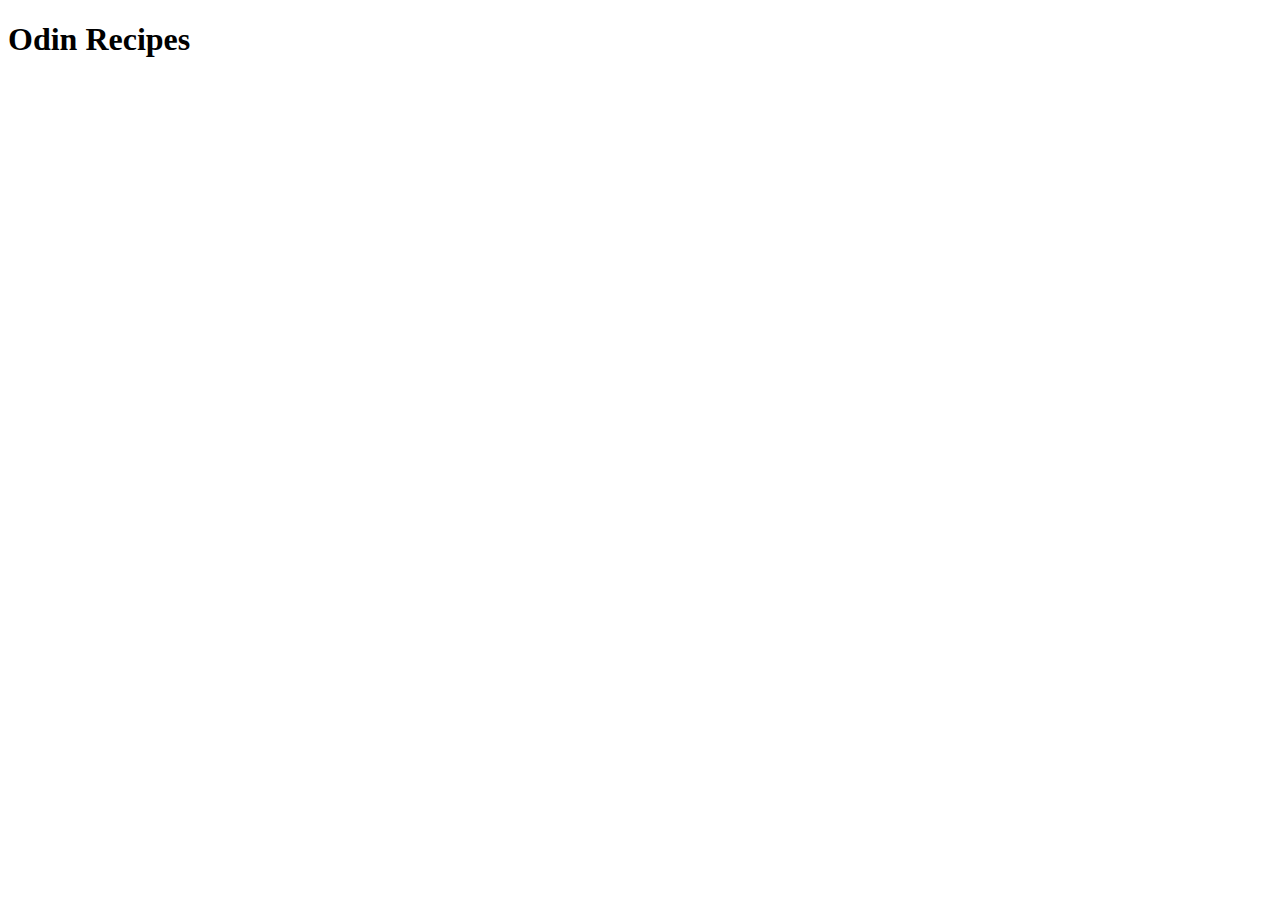
==== index.html @ fa386df6 "First commit of my TOP Recipes project" ====
<!DOCTYPE html>
<html lang="en">
<head>
    <meta charset="UTF-8">
    <meta http-equiv="X-UA-Compatible" content="IE=edge">
    <meta name="viewport" content="width=device-width, initial-scale=1.0">
    <title>Document</title>
</head>
<body>
    <h1>Odin Recipes</h1>
</body>
</html>
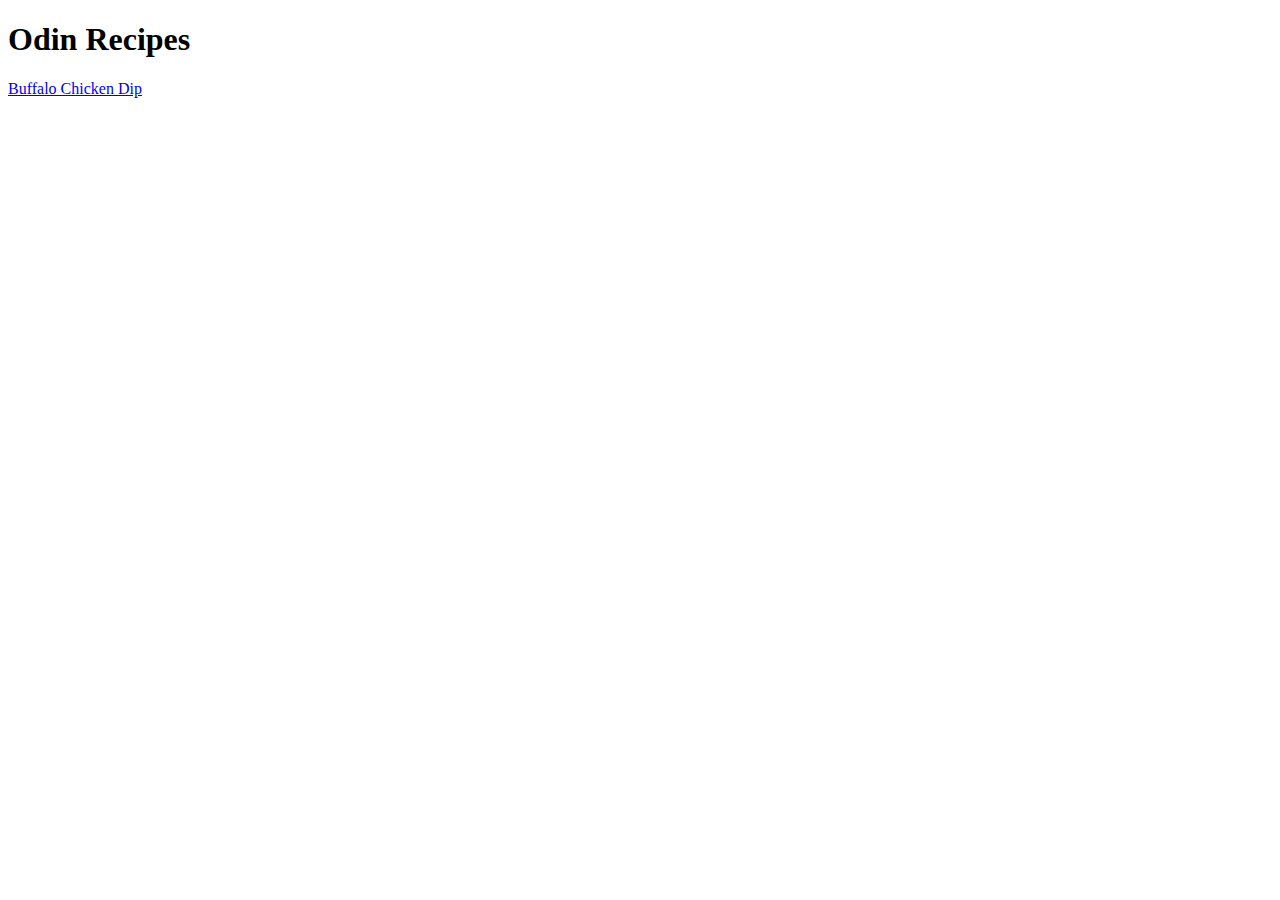
==== commit fb0fb6fa: "Began adding content to the Buffalo Chicken Dip page" ====
--- a/index.html
+++ b/index.html
@@ -1,12 +1,13 @@
 <!DOCTYPE html>
 <html lang="en">
-<head>
-    <meta charset="UTF-8">
-    <meta http-equiv="X-UA-Compatible" content="IE=edge">
-    <meta name="viewport" content="width=device-width, initial-scale=1.0">
-    <title>Document</title>
-</head>
-<body>
-    <h1>Odin Recipes</h1>
-</body>
-</html>+	<head>
+		<meta charset="UTF-8" />
+		<meta http-equiv="X-UA-Compatible" content="IE=edge" />
+		<meta name="viewport" content="width=device-width, initial-scale=1.0" />
+		<title>Document</title>
+	</head>
+	<body>
+		<h1>Odin Recipes</h1>
+		<a href="recipes/buffalochickendip.html">Buffalo Chicken Dip</a>
+	</body>
+</html>
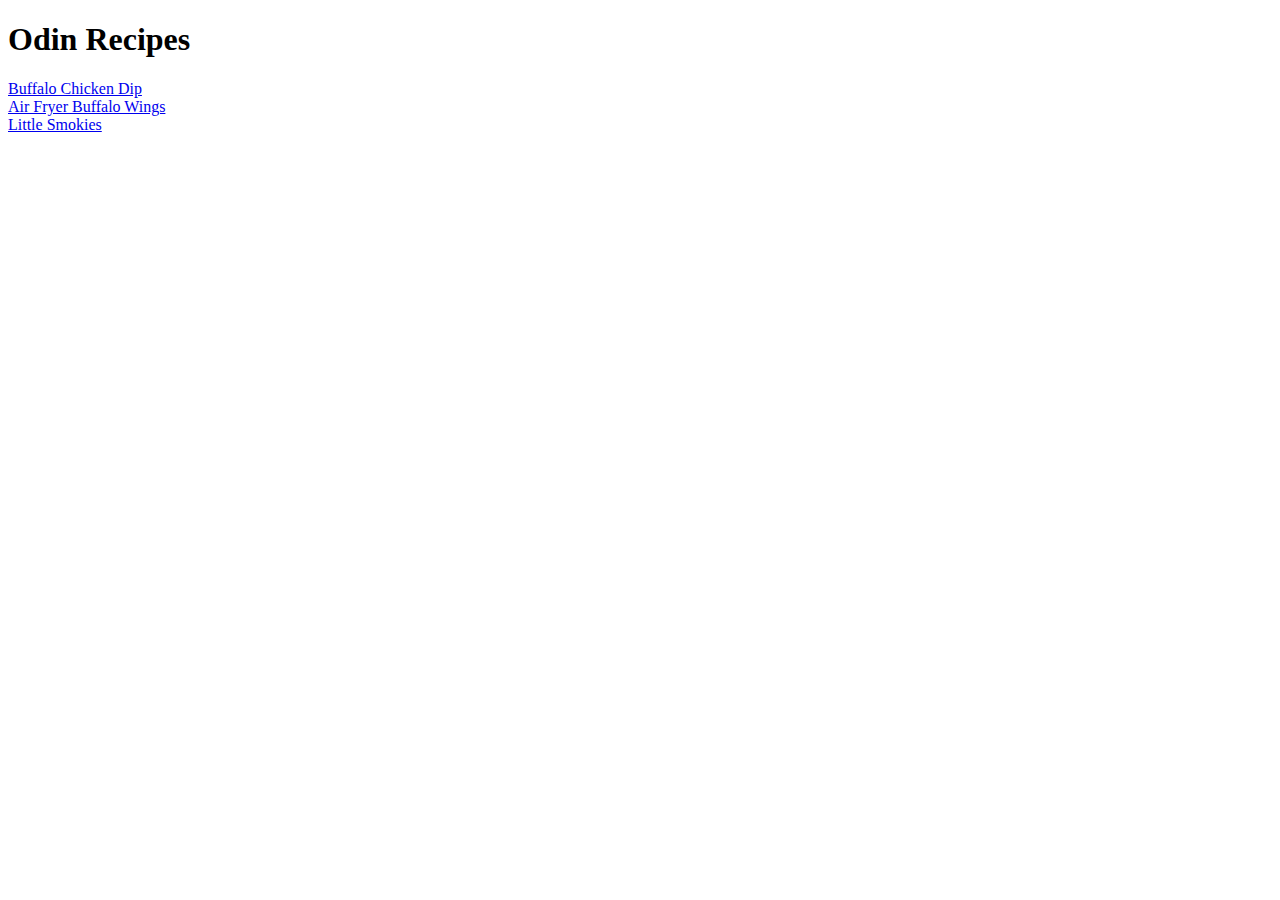
==== commit 7b7625a4: "Add buffalo wings and little smokies. Needs styled later on" ====
--- a/index.html
+++ b/index.html
@@ -4,10 +4,12 @@
 		<meta charset="UTF-8" />
 		<meta http-equiv="X-UA-Compatible" content="IE=edge" />
 		<meta name="viewport" content="width=device-width, initial-scale=1.0" />
-		<title>Document</title>
+		<title>Gameday Recipes</title>
 	</head>
 	<body>
 		<h1>Odin Recipes</h1>
-		<a href="recipes/buffalochickendip.html">Buffalo Chicken Dip</a>
+		<li><a href="recipes/buffalochickendip.html">Buffalo Chicken Dip</a></li>
+		<li><a href="recipes/airfryerwings.html">Air Fryer Buffalo Wings</a></li>
+		<li><a href="recipes/littlesmokies.html">Little Smokies</a></li>
 	</body>
 </html>
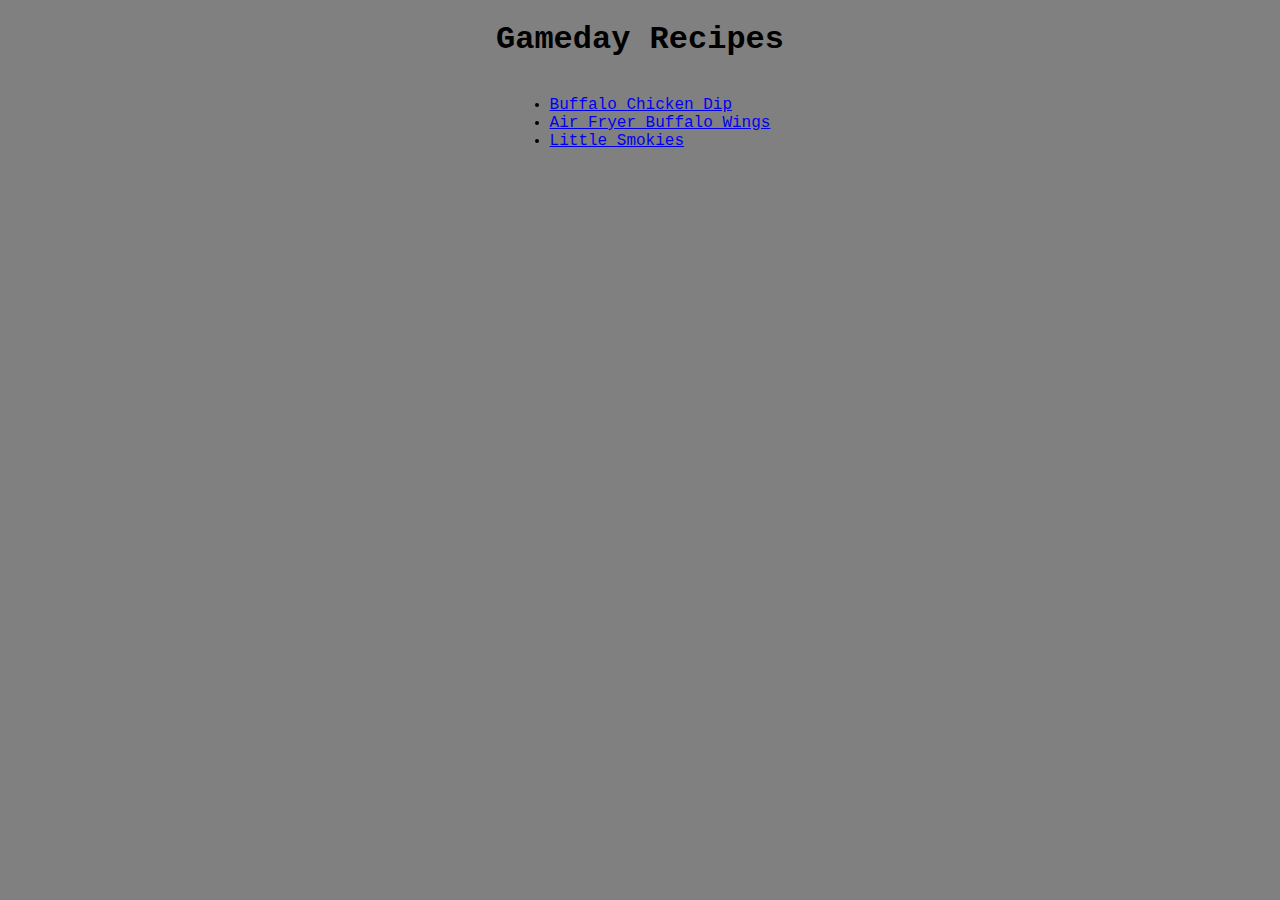
==== commit 752fd57d: "Added background, font, and alignment styles" ====
--- a/index.html
+++ b/index.html
@@ -4,12 +4,21 @@
 		<meta charset="UTF-8" />
 		<meta http-equiv="X-UA-Compatible" content="IE=edge" />
 		<meta name="viewport" content="width=device-width, initial-scale=1.0" />
+		<link rel="stylesheet" href="style.css" />
 		<title>Gameday Recipes</title>
 	</head>
 	<body>
-		<h1>Odin Recipes</h1>
-		<li><a href="recipes/buffalochickendip.html">Buffalo Chicken Dip</a></li>
-		<li><a href="recipes/airfryerwings.html">Air Fryer Buffalo Wings</a></li>
-		<li><a href="recipes/littlesmokies.html">Little Smokies</a></li>
+		<h1>Gameday Recipes</h1>
+		<div class="container">
+			<ul class="recipe-list">
+				<li>
+					<a href="recipes/buffalochickendip.html">Buffalo Chicken Dip</a>
+				</li>
+				<li>
+					<a href="recipes/airfryerwings.html">Air Fryer Buffalo Wings</a>
+				</li>
+				<li><a href="recipes/littlesmokies.html">Little Smokies</a></li>
+			</ul>
+		</div>
 	</body>
 </html>
--- a/style.css
+++ b/style.css
@@ -0,0 +1,22 @@
+body {
+	background-color: gray;
+	font-family: "Courier New", Courier, monospace;
+}
+
+h1 {
+	text-align: center;
+}
+
+img {
+	display: block;
+	margin: auto;
+}
+
+div.container {
+	text-align: center;
+}
+
+ul {
+	display: inline-block;
+	text-align: left;
+}
